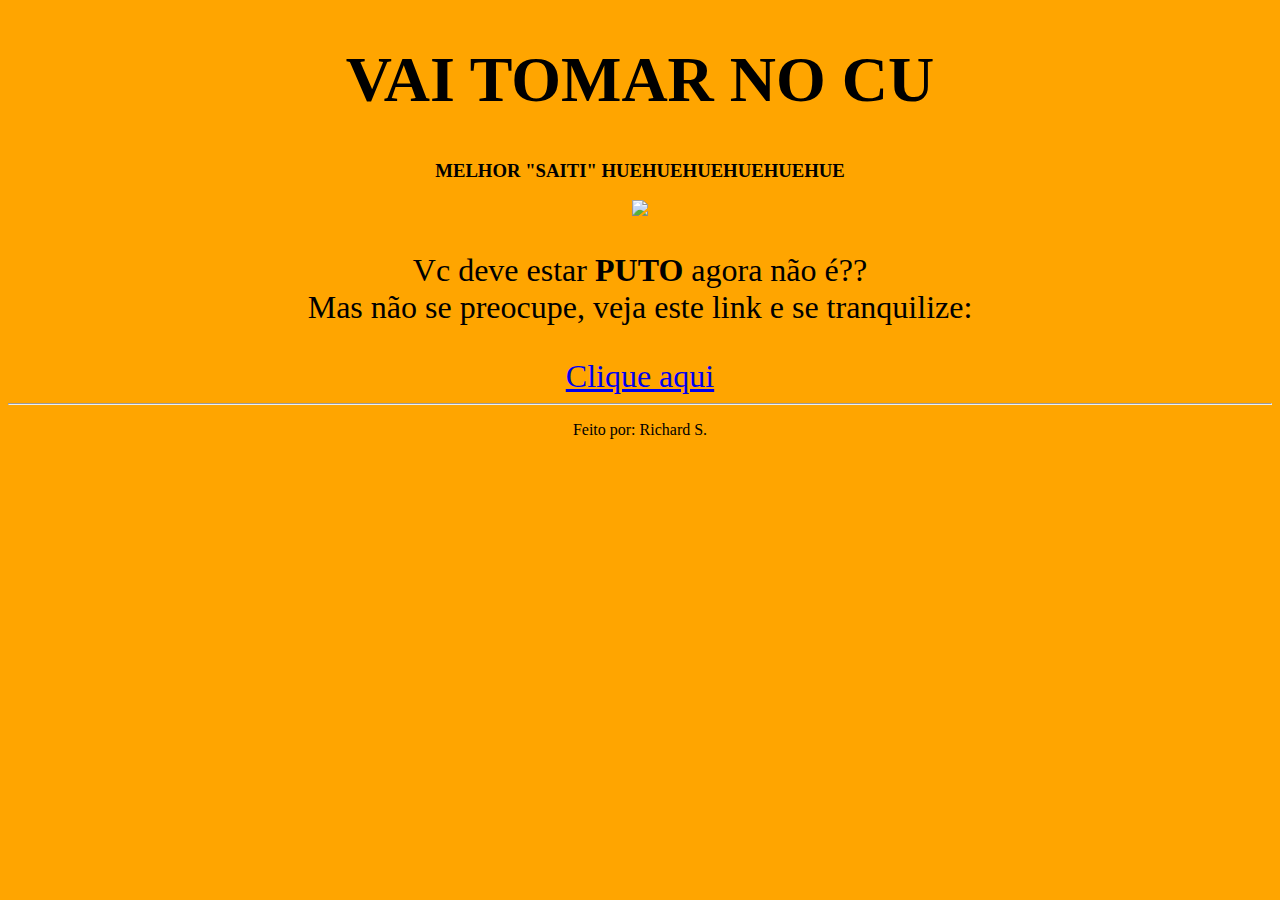
==== index.html @ d3342a0c "Add files via upload" ====
<!DOCTYPE html>
<html lang="pt-br">
  <head>
    <meta charset="UTF-8" />
    <meta name="viewport" content="width=device-width, initial-scale=1.0" />
    <link rel="stylesheet" href="styles.css" />
    <title>VAI TOMAR NO CU!</title>
  </head>
  <body class="corpo">
    <h1 class="titulo" style="font-size: 400%">VAI TOMAR NO CU</h1>
    <!--Atributos Class e Style-->
    <h3 class="paragrafo">MELHOR "SAITI" HUEHUEHUEHUEHUEHUE</h3>
    <audio autoplay loop>
      <!--Atributos autoplay & loop-->
      <source src="mp3/THEBESTMUSIC.mp3" type="audio/mp3" />
      <!--Audio repetido em site e instantaneamente-->
    </audio>
    <div class="img_container">
      <!--Para alinhar imagem, coloca-se a imagem entre os div's-->
      <img class="imagem" width="50%" src="img/VTNC.jpg" />
      <p style="font-size: 200%;">
        Vc deve estar <b>PUTO</b> agora não é??<br />Mas não se preocupe, veja
        este link e se tranquilize:<br />
      </p>
      <a href="https://youareanidiot.cc/" style="font-size: 200%;">Clique aqui</a>
      <hr />
      <p>
        Feito por: Richard S.
      </p>
    </div>
  </body>
</html>
---- styles.css ----
.titulo{
    text-align: center;
}

.paragrafo {
    text-align: center;
}

.img_container {
    text-align: center;
}

.corpo {
    background-color: orange;
}
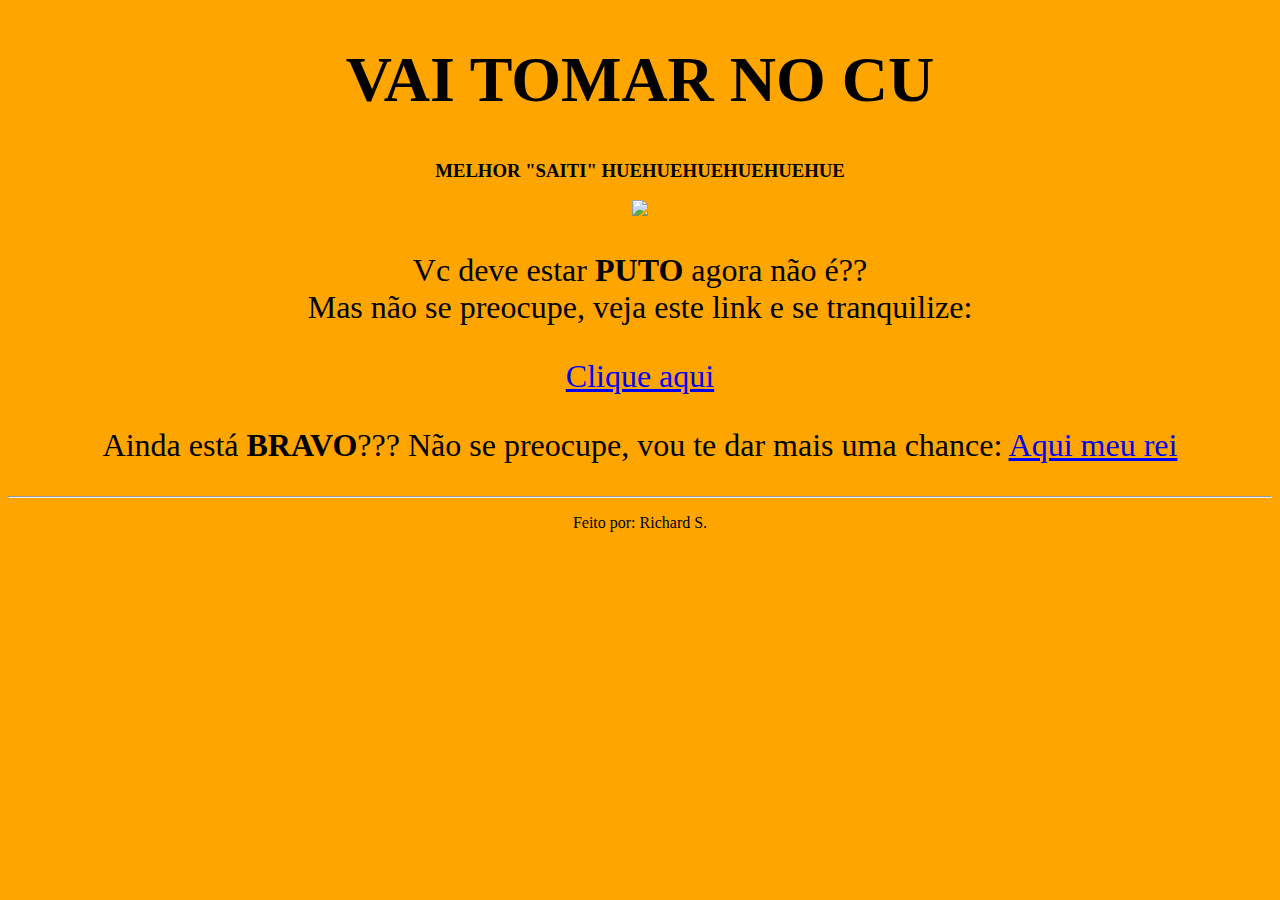
==== commit 818c21d6: "Atualização do Meme" ====
--- a/index.html
+++ b/index.html
@@ -11,22 +11,29 @@
     <!--Atributos Class e Style-->
     <h3 class="paragrafo">MELHOR "SAITI" HUEHUEHUEHUEHUEHUE</h3>
     <audio autoplay loop>
-      <!--Atributos autoplay & loop-->
-      <source src="mp3/THEBESTMUSIC.mp3" type="audio/mp3" />
-      <!--Audio repetido em site e instantaneamente-->
+      <source src="mp3/THEBESTMUSIC.mp3" type="audio/mpeg" />
+      Seu navegador não suporta HTML 5
     </audio>
     <div class="img_container">
       <!--Para alinhar imagem, coloca-se a imagem entre os div's-->
-      <img class="imagem" width="50%" src="img/VTNC.jpg" />
-      <p style="font-size: 200%;">
+      <a
+        href="https://www.youtube.com/watch?v=l5hvakZf8qw&pp=ygUcdmFpIHRvbWFyIG5vIGN1IHBhbGhhw6dvbWVtZQ%3D%3D"
+      >
+        <img class="imagem" width="50%" src="img/VTNC.jpg" />
+      </a>
+      <p class="paragrafoescala">
         Vc deve estar <b>PUTO</b> agora não é??<br />Mas não se preocupe, veja
         este link e se tranquilize:<br />
       </p>
-      <a href="https://youareanidiot.cc/" style="font-size: 200%;">Clique aqui</a>
+      <a href="https://youareanidiot.cc/" style="font-size: 200%"
+        >Clique aqui</a
+      >
+      <p class="paragrafoescala">
+        Ainda está <b>BRAVO</b>??? Não se preocupe, vou te dar mais uma chance:
+        <a href="index2.html">Aqui meu rei</a>
+      </p>
       <hr />
-      <p>
-        Feito por: Richard S.
-      </p>
+      <p>Feito por: Richard S.</p>
     </div>
   </body>
 </html>
--- a/styles.css
+++ b/styles.css
@@ -2,8 +2,18 @@
     text-align: center;
 }
 
+.titulo2{
+    text-align: center;
+    color: white;
+}
+
 .paragrafo {
     text-align: center;
+}
+
+.paragrafo2{
+    text-align: center;
+    color: white;
 }
 
 .img_container {
@@ -12,4 +22,22 @@
 
 .corpo {
     background-color: orange;
+}
+
+.corpo2{
+    background-color: black;
+}
+
+.paragrafoescala {
+    font-size: 200%
+}
+
+.paragrafoescala2{
+    text-align: center;
+    color: white;
+    font-size: 200%;
+}
+
+.segredinho {
+    text-align: left;
 }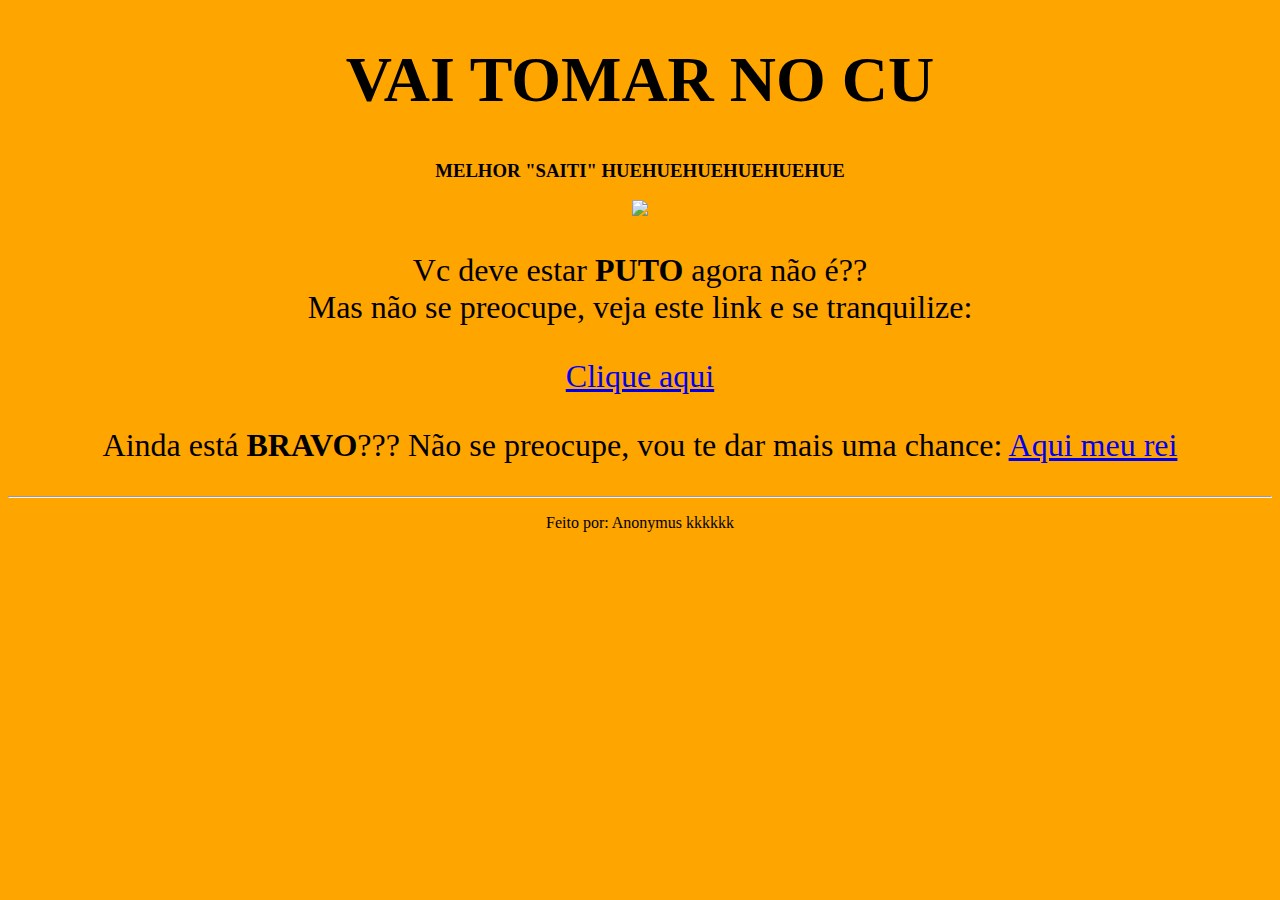
==== commit ec1d01ea: "Atualização do Meme" ====
--- a/index.html
+++ b/index.html
@@ -33,7 +33,7 @@
         <a href="index2.html">Aqui meu rei</a>
       </p>
       <hr />
-      <p>Feito por: Richard S.</p>
+      <p>Feito por: Anonymus kkkkkk</p>
     </div>
   </body>
 </html>
